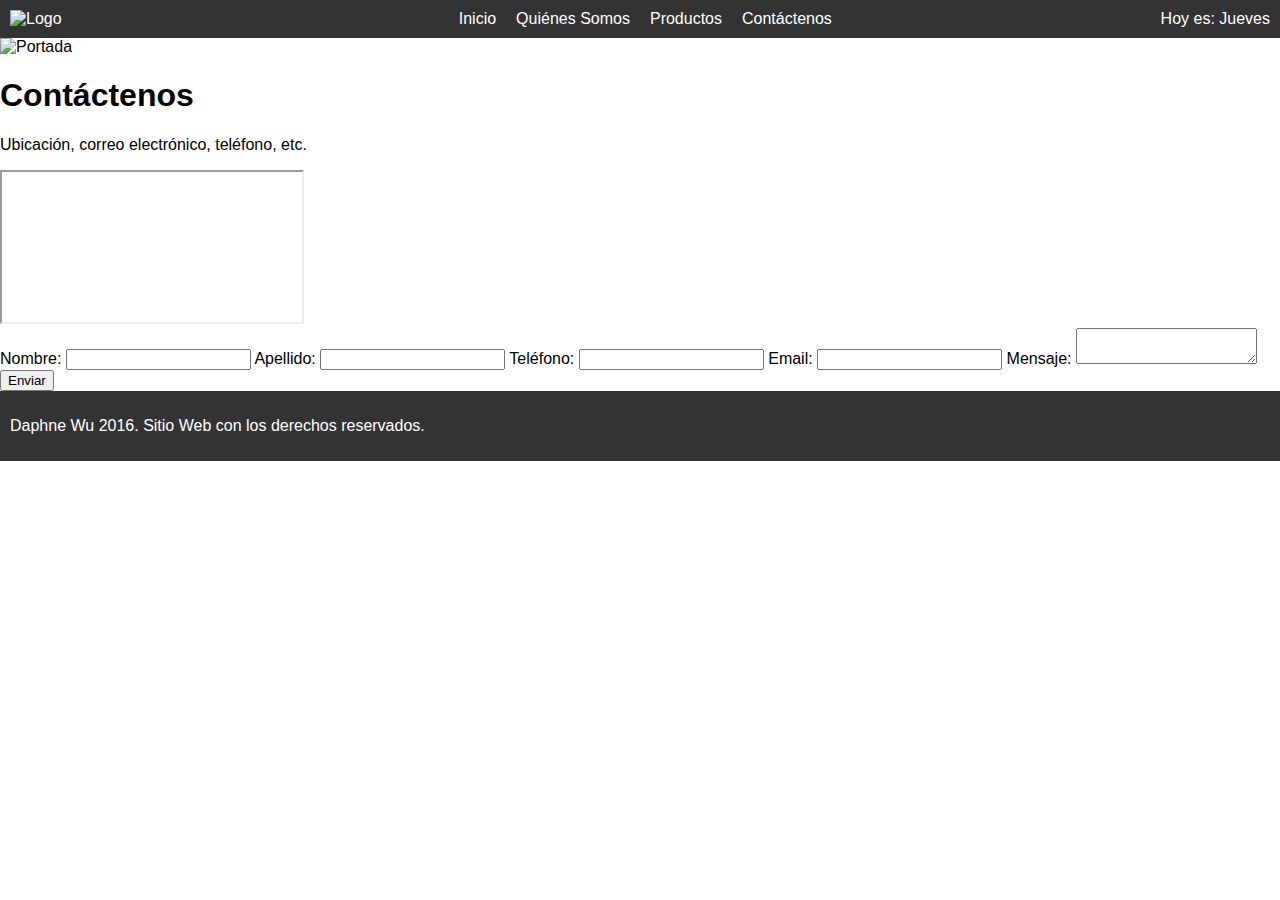
==== contactenos.html @ ed622d61 "Add files via upload" ====
<!DOCTYPE html>
<html lang="es">
<head>
    <meta charset="UTF-8">
    <meta name="viewport" content="width=device-width, initial-scale=1.0">
    <title>Nombre del Sitio</title>
    <link rel="stylesheet" href="styles.css">
    <script defer src="script.js"></script>
</head>
<body>
    <header>
        <img src="/imgs/logo.jpg" alt="Logo" class="logo">
        <nav>
            <ul>
                <li><a href="index.html">Inicio</a></li>
                <li><a href="quienes-somos.html">Quiénes Somos</a></li>
                <li><a href="productos.html">Productos</a></li>
                <li><a href="contactenos.html">Contáctenos</a></li>
            </ul>
        </nav>
        <div id="dia-semana"></div>
    </header>

    <div class="portada">
        <img src="/imgs/banner.jpg" alt="Portada">
    </div>

    <main>
        <h1>Contáctenos</h1>
        <p>Ubicación, correo electrónico, teléfono, etc.</p>
        <iframe src="https://www.google.com/maps/embed?..."></iframe>
        <form onsubmit="enviarFormulario(); return false;">
            <label for="nombre">Nombre:</label>
            <input type="text" id="nombre" required>
            <label for="apellido">Apellido:</label>
            <input type="text" id="apellido" required>
            <label for="telefono">Teléfono:</label>
            <input type="tel" id="telefono" required>
            <label for="email">Email:</label>
            <input type="email" id="email" required>
            <label for="mensaje">Mensaje:</label>
            <textarea id="mensaje" required></textarea>
            <button type="submit">Enviar</button>
        </form>
    </main>

    <footer>
        <p>Daphne Wu 2016. Sitio Web con los derechos reservados.</p>
    </footer>
</body>
</html>
---- styles.css ----
body {
    font-family: Arial, sans-serif;
    margin: 0;
    padding: 0;
}
header {
    display: flex;
    justify-content: space-between;
    align-items: center;
    background-color: #333;
    color: white;
    padding: 10px;
}
.logo {
    width: 100px;
}
nav ul {
    list-style: none;
    display: flex;
    margin: 0;
    padding: 0;
}
nav ul li {
    margin-left: 20px;
}
nav ul li a {
    color: white;
    text-decoration: none;
}
nav ul li a:hover {
    text-decoration: underline;
}
.portada img {
    width: 100%;
    height: 300px;
    object-fit: cover;
}
footer {
    background-color: #333;
    color: white;
    text-align: left;
    padding: 10px;
    height: 50px;
    position: relative;
    width: 100%;
}


#carrito {
    margin-top: 20px;
    padding: 10px;
    background-color: #f1f1f1;
    border: 1px solid #ddd;
    border-radius: 5px;
}

#carrito ul {
    list-style-type: none;
    padding: 0;
}

#carrito li {
    padding: 5px;
    border-bottom: 1px solid #ddd;
}

#total {
    font-size: 18px;
    font-weight: bold;
    margin-top: 10px;
    color: #333;
}
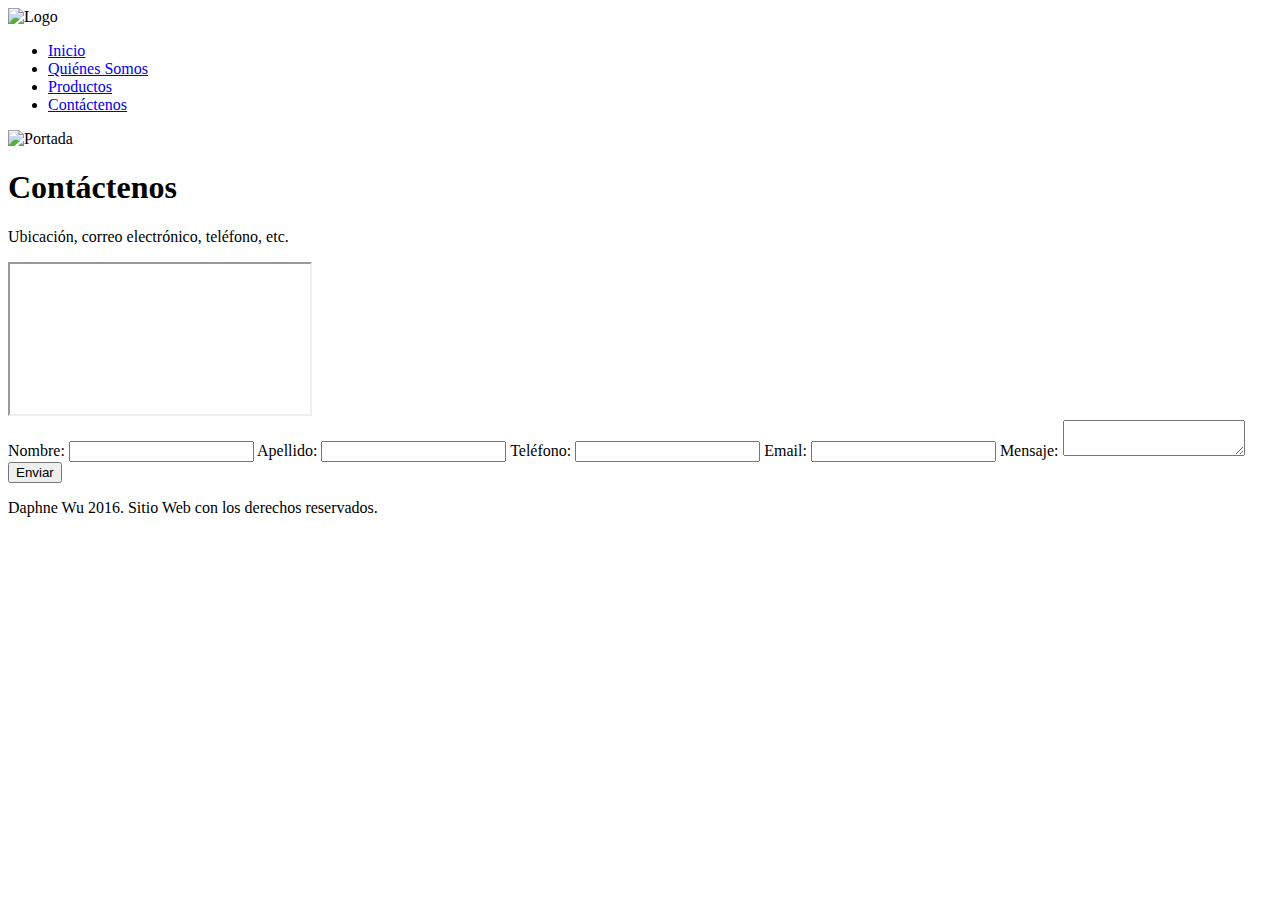
==== commit 8cfd51e2: "update" ====
--- a/contactenos.html
+++ b/contactenos.html
@@ -9,7 +9,7 @@
 </head>
 <body>
     <header>
-        <img src="/imgs/logo.jpg" alt="Logo" class="logo">
+        <img src="imgs/logo.jpg" alt="Logo" class="logo">
         <nav>
             <ul>
                 <li><a href="index.html">Inicio</a></li>
@@ -22,7 +22,7 @@
     </header>
 
     <div class="portada">
-        <img src="/imgs/banner.jpg" alt="Portada">
+        <img src="imgs/banner.jpg" alt="Portada">
     </div>
 
     <main>
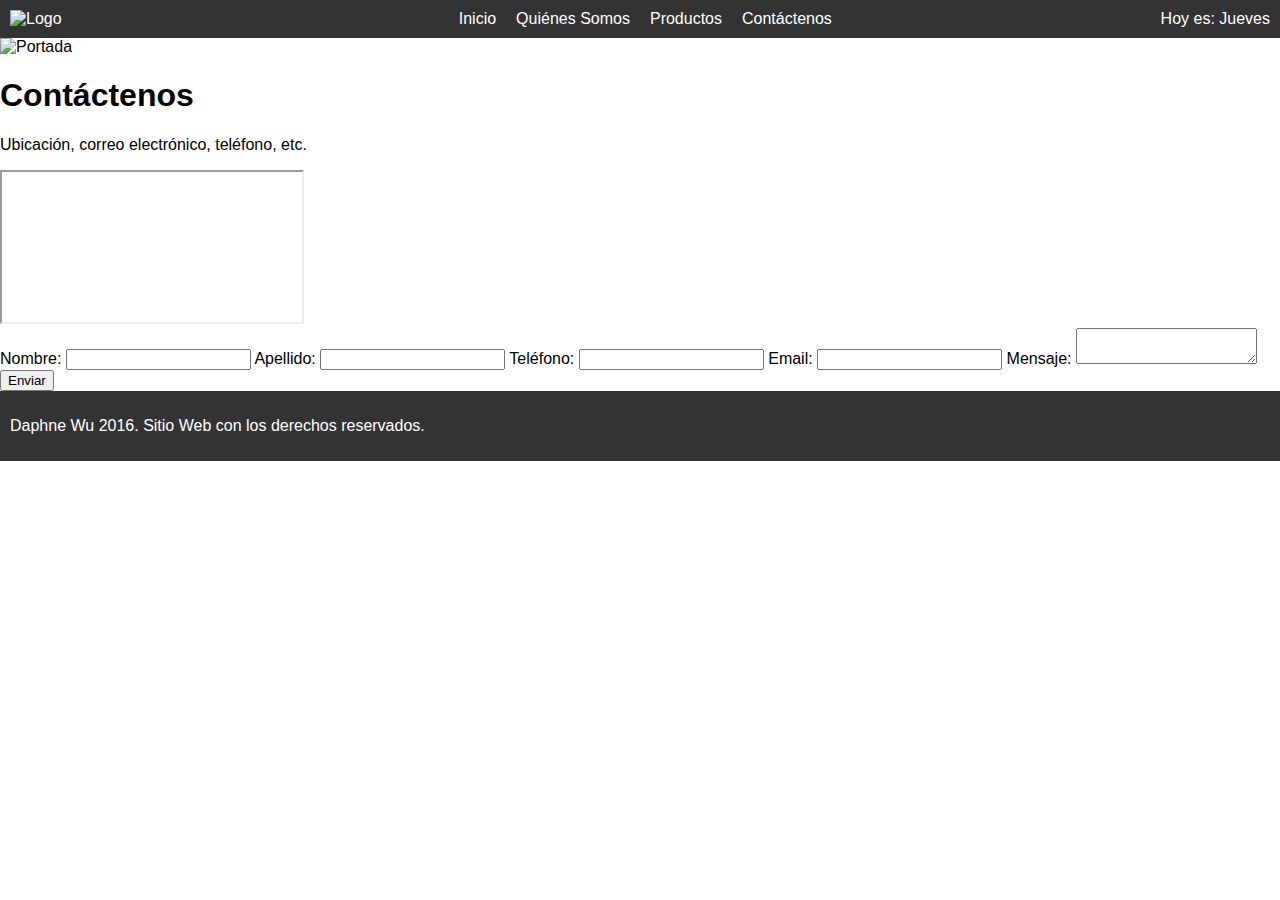
==== commit 614d4a65: "image path update" ====
--- a/contactenos.html
+++ b/contactenos.html
@@ -4,8 +4,8 @@
     <meta charset="UTF-8">
     <meta name="viewport" content="width=device-width, initial-scale=1.0">
     <title>Nombre del Sitio</title>
-    <link rel="stylesheet" href="styles.css">
-    <script defer src="script.js"></script>
+    <link rel="stylesheet" href="css/styles.css">
+    <script defer src="js/script.js"></script>
 </head>
 <body>
     <header>
--- a/css/styles.css
+++ b/css/styles.css
@@ -0,0 +1,72 @@
+body {
+    font-family: Arial, sans-serif;
+    margin: 0;
+    padding: 0;
+}
+header {
+    display: flex;
+    justify-content: space-between;
+    align-items: center;
+    background-color: #333;
+    color: white;
+    padding: 10px;
+}
+.logo {
+    width: 100px;
+}
+nav ul {
+    list-style: none;
+    display: flex;
+    margin: 0;
+    padding: 0;
+}
+nav ul li {
+    margin-left: 20px;
+}
+nav ul li a {
+    color: white;
+    text-decoration: none;
+}
+nav ul li a:hover {
+    text-decoration: underline;
+}
+.portada img {
+    width: 100%;
+    height: 300px;
+    object-fit: cover;
+}
+footer {
+    background-color: #333;
+    color: white;
+    text-align: left;
+    padding: 10px;
+    height: 50px;
+    position: relative;
+    width: 100%;
+}
+
+
+#carrito {
+    margin-top: 20px;
+    padding: 10px;
+    background-color: #f1f1f1;
+    border: 1px solid #ddd;
+    border-radius: 5px;
+}
+
+#carrito ul {
+    list-style-type: none;
+    padding: 0;
+}
+
+#carrito li {
+    padding: 5px;
+    border-bottom: 1px solid #ddd;
+}
+
+#total {
+    font-size: 18px;
+    font-weight: bold;
+    margin-top: 10px;
+    color: #333;
+}
